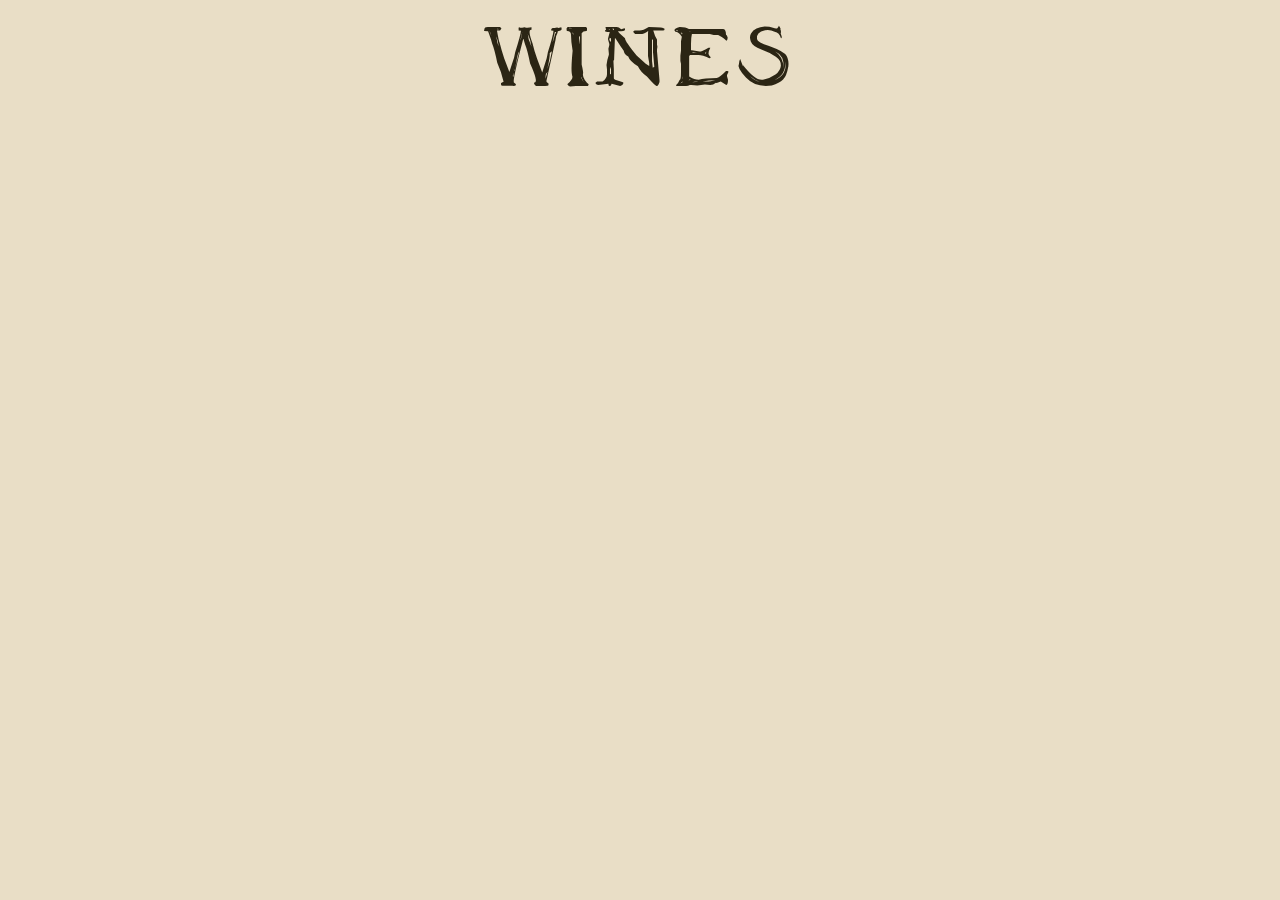
==== ex 1 wine API/index.html @ 87e4095b "change the name of the folder" ====
<!DOCTYPE html>
<html lang="en">

<head>
    <meta charset="UTF-8">
    <meta http-equiv="X-UA-Compatible" content="IE=edge">
    <meta name="viewport" content="width=device-width, initial-scale=1.0">
    <link rel="preconnect" href="https://fonts.googleapis.com">
    <link rel="preconnect" href="https://fonts.gstatic.com" crossorigin>
    <link href="https://fonts.googleapis.com/css2?family=Roboto+Condensed&display=swap" rel="stylesheet">
    <link rel="stylesheet" href="index.css">
    <title>wine</title>
</head>

<body>
    <header>
        <h1>wines</h1>
    </header>
    <div id="myFIrstDiv"></div>

    <script src="index.js"></script>
</body>

</html>
---- ex 1 wine API/index.css ----
*{
    margin: 0px;
    padding: 0px;
}
@font-face {
    font-family: veneer;
    src: url(Veneer.ttf);
}
@font-face {
    font-family: Inheritance;
    src: url(Inheritance.ttf);
}
body{
    font-family: 'Roboto Condensed', sans-serif;
    background-color: rgb(233, 222, 198);
}
h1{
    text-align: center;
    font-size: 100px;
    margin-bottom: 20px;
    color: rgb(43, 37, 20);
    font-family:  Inheritance;
    font-weight: 100;
    position: relative;
    top: 30px;
}

h2{
    color: rgb(109, 116, 113);
    font-family: veneer;
    font-weight: 100;
}
h3{
    color: rgb(128, 47, 47);
    margin: 10px 0px;
}
p{
    display: flex;
    flex-direction: row;
    justify-content:space-evenly;
    align-items: center;
    color: rgb(226, 143, 41);
    line-height: 0.8;
}
img{
    width: 50px;
    
}

#myFIrstDiv{
    margin: auto;
    width: 60vw;
    height: 70vh;
    display: grid;
    grid-template-columns: repeat(5, 1fr);
    grid-template-rows: repeat(2, 1fr);
    column-gap: 50px;
    row-gap: 20px;
    justify-content: center;
    align-items: center;
}
.wineEl{
    width: 100%;
    height: 95%;
    display: flex;
    border: 2px rgb(184, 184, 184) solid;
    background-color: rgb(255, 238, 0);
    
    
    
}
.div1{
    background-color: rgb(255, 255, 255);
    padding: 15px;
    display: flex;
    flex-direction: column;
    justify-content: space-around;
}

.div2{
    padding: 15px;
    display: flex;
    flex-direction: column;
    justify-content: center;


}
p img{
    width: 20px;
}
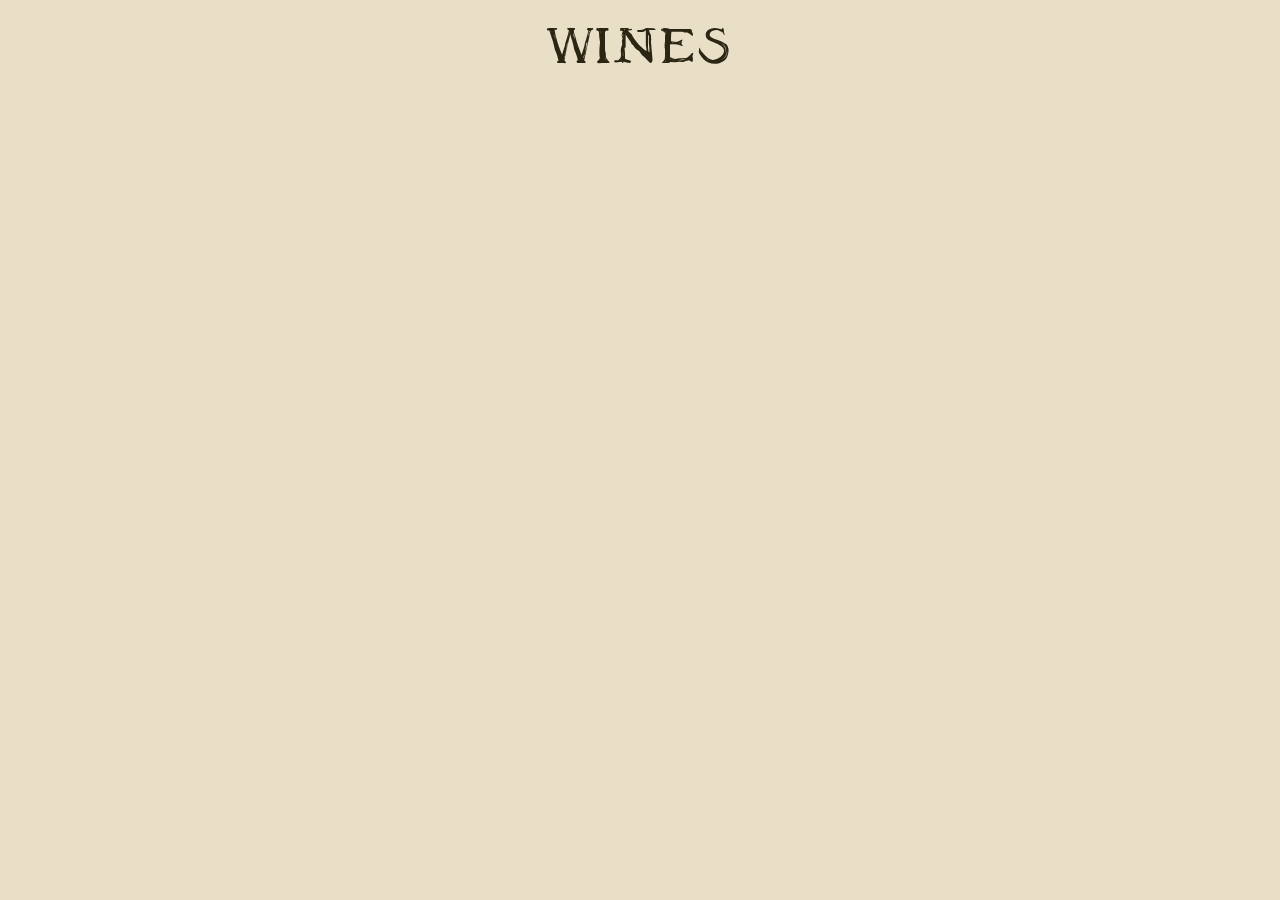
==== commit ccb57197: "done" ====
--- a/ex 1 wine API/index.html
+++ b/ex 1 wine API/index.html
@@ -17,8 +17,11 @@
         <h1>wines</h1>
     </header>
     <div id="myFIrstDiv"></div>
+    
+
 
     <script src="index.js"></script>
+    <footer></footer>
 </body>
 
 </html>--- a/ex 1 wine API/index.css
+++ b/ex 1 wine API/index.css
@@ -1,7 +1,3 @@
-*{
-    margin: 0px;
-    padding: 0px;
-}
 @font-face {
     font-family: veneer;
     src: url(Veneer.ttf);
@@ -10,13 +6,19 @@
     font-family: Inheritance;
     src: url(Inheritance.ttf);
 }
+
+*{
+    margin: 0px;
+    padding: 0px;
+}
+
 body{
     font-family: 'Roboto Condensed', sans-serif;
     background-color: rgb(233, 222, 198);
 }
 h1{
     text-align: center;
-    font-size: 100px;
+    font-size: 60px;
     margin-bottom: 20px;
     color: rgb(43, 37, 20);
     font-family:  Inheritance;
@@ -37,7 +39,7 @@
 p{
     display: flex;
     flex-direction: row;
-    justify-content:space-evenly;
+    justify-content:start;
     align-items: center;
     color: rgb(226, 143, 41);
     line-height: 0.8;
@@ -50,7 +52,7 @@
 #myFIrstDiv{
     margin: auto;
     width: 60vw;
-    height: 70vh;
+    height: 80vh;
     display: grid;
     grid-template-columns: repeat(5, 1fr);
     grid-template-rows: repeat(2, 1fr);
@@ -58,19 +60,23 @@
     row-gap: 20px;
     justify-content: center;
     align-items: center;
+    padding-bottom: 70px;
 }
 .wineEl{
-    width: 100%;
-    height: 95%;
+    height: 100%;
     display: flex;
     border: 2px rgb(184, 184, 184) solid;
-    background-color: rgb(255, 238, 0);
     
-    
-    
+    transition: box-shadow 0.2s ;
 }
+
+.wineEl:hover{
+    box-shadow: 0px 0px 10px 3px rgb(138, 129, 0);
+}
+
 .div1{
     background-color: rgb(255, 255, 255);
+    width: 120px;
     padding: 15px;
     display: flex;
     flex-direction: column;
@@ -80,11 +86,103 @@
 .div2{
     padding: 15px;
     display: flex;
-    flex-direction: column;
     justify-content: center;
-
+    align-items: center;
+    background-color: rgb(255, 238, 0);
 
 }
 p img{
     width: 20px;
+    margin-left: 15px;
+}
+@media screen and (max-width: 1400px){
+    #myFIrstDiv{
+        margin: auto;
+        display: grid;
+        grid-template-columns: repeat(2, 1fr);
+        grid-template-rows: repeat(5, 1fr);
+        column-gap: 50px;
+        row-gap: 20px;
+        justify-content: center;
+        align-items: center;
+        height: 100%;
+
+    }
+
+    .wineEl{
+        height: 95%;
+        display: flex;
+        flex-direction: row;
+        border: 2px rgb(184, 184, 184) solid;
+        transition: box-shadow 0.2s ;
+    }
+
+    .div1{
+        background-color: rgb(255, 255, 255);
+        width: 180px;
+        padding: 15px;
+        display: flex;
+        flex-grow: 2;
+        flex-direction: column;
+        justify-content: space-around;
+    }
+    
+    .div2{
+        width: 60px;
+        padding: 15px;
+        display: flex;
+        flex-grow: 1;
+        justify-content: center;
+        align-items: center;
+        background-color: rgb(255, 238, 0);
+    
+    
+    }
+}
+
+@media screen and (max-width: 700px){
+    #myFIrstDiv{
+        margin: auto;
+        display: grid;
+        grid-template-columns: repeat(1, 1fr);
+        grid-template-rows: repeat(10, 1fr);
+        column-gap: 50px;
+        row-gap: 20px;
+        justify-content: center;
+        align-items: center;
+        height: 100%;
+
+    }
+
+    .wineEl{
+        width: 100%;
+        height: 100%;
+        display: flex;
+        flex-direction: row;
+        border: 2px rgb(184, 184, 184) solid;
+        transition: box-shadow 0.2s ;
+    }
+    
+    .div1{
+        background-color: rgb(255, 255, 255);
+        width: 180px;
+        padding: 15px;
+        display: flex;
+        flex-grow: 2;
+        flex-direction: column;
+        justify-content: space-around;
+    }
+    
+    .div2{
+        width: 60px;
+        padding: 15px;
+        display: flex;
+        flex-grow: 1;
+        justify-content: center;
+        align-items: center;
+        background-color: rgb(255, 238, 0);
+    
+    
+    }
+    
 }